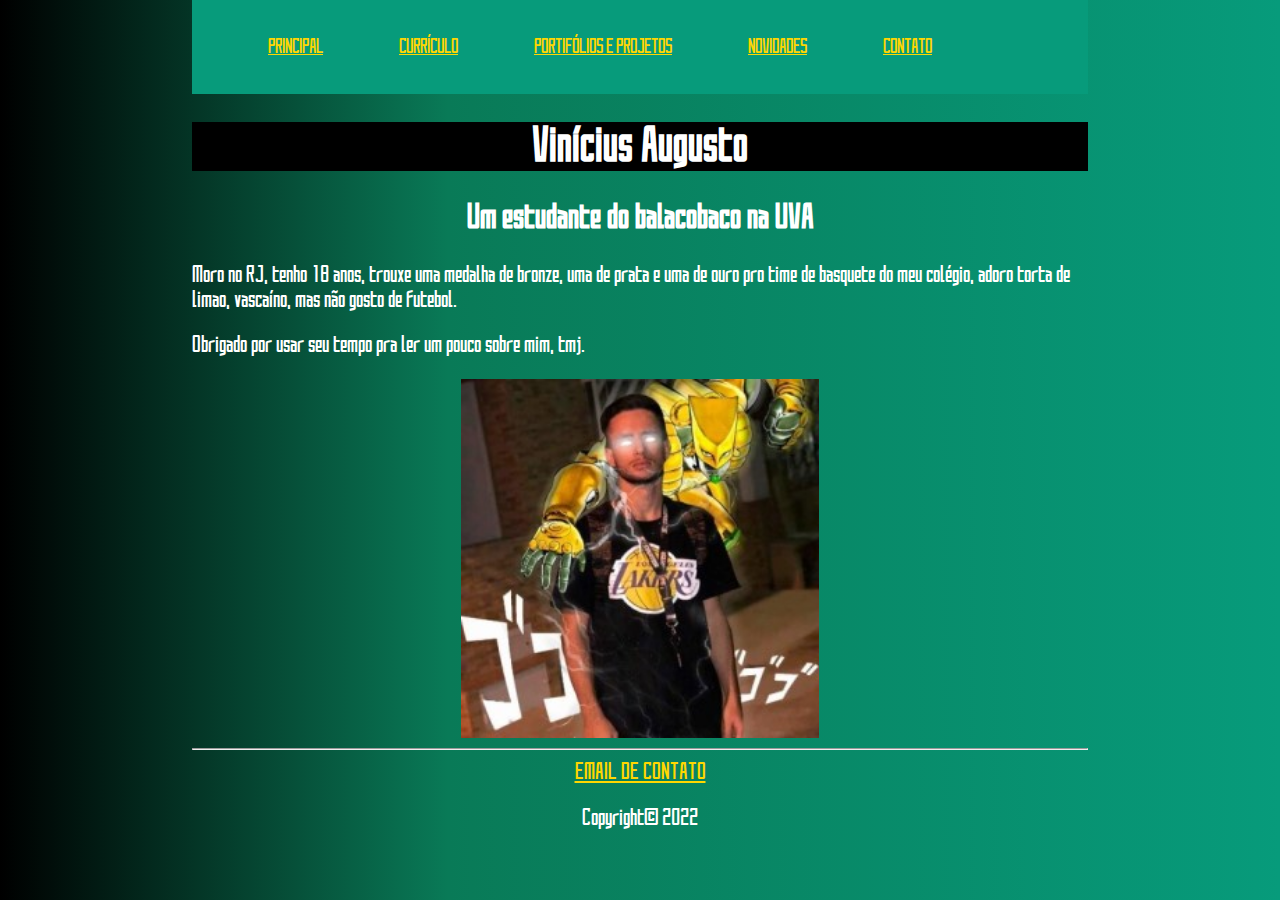
==== index.html @ 31fa61ab "ta dah" ====
<!DOCTYPE html>
<html lang="pt-br">
<head>
    <meta charset="UTF-8">
    <meta http-equiv="X-UA-Compatible" content="IE=edge">
    <meta name="viewport" content="width=device-width, initial-scale=1.0">
    <title>Sobre O Incrível</title>
    <link rel="stylesheet" href="estilo.css">
    <link rel="shortcut icon" href="imagens/toppng.com-anime-girl-manga-icon-372x401.png"
    type="image/x-icon">
    
</head>


<body>
    <header>
    <nav>
        <menu>
        <li><a href="index.html">Principal</a></li>
        <li><a href="Curriculo.html">Currículo</a></li>
        <li><a href="projetos.html">Portifólios e Projetos</a></li>
        <li><a href="novidades.html">Novidades</a></li>
        <li><a href="contatos.html">Contato</a></li>
        </menu>
    </nav>
    </header>
    
    <h1>Vinícius Augusto</h1>
    
    <article>
    <h2>Um estudante do balacobaco na UVA</h2>
    <p>Moro no RJ, tenho 18 anos, trouxe uma medalha de bronze, uma de prata e uma de ouro pro time de basquete 
        do meu colégio, adoro torta de limao, vascaíno, mas não gosto de futebol.</p>
    </article>
    <p>Obrigado por usar seu tempo pra ler um pouco sobre mim, tmj.</p>
    <img src="imagens/zawarudo-min.jpg">
    <hr>
    <footer>
        <a href="mailto:viniguto04@gmail.com">Email de contato</a>
        <p>Copyright© 2022</p>
    </footer>
    
    <!-- <button onclick="window.location.href='https://www.youtube.com/watch?v=dQw4w9WgXcQ';">Saiba Mais!</button> -->
</body>
</html>
---- estilo.css ----
:root{
    --fundo: #0057ff;
    --gradientedefundo: linear-gradient(90deg, rgb(0, 0, 0) 0%, #097a57 35%, #079b7b 100%);
}
    
@font-face 
        {font-family:'SAO';
        src: url(fontes/SAOUIWelcome-Regular.otf) format('opentype'); }
    
body
        {font-family: 'SAO', Times, serif;
        background: var(--gradientedefundo); 
        color: #fff;
        width: 70%;
        margin: auto;
        font-size: 1.3rem}
    
h1, h2
        {font-family: 'SAO', Times, serif;
        text-align: center;}
    
h1 
        {background-color: black;
        text-align: center;}
    
img
        {margin: auto;        
        width: 40%;
        display: block;}
    

button 
        {margin: 0 auto;
        display: inline-block;
        width: 50%;
        border: none;
        padding: 22px;
        background-color: #fff;
        border-radius: 100px;
        font-size: large;}
    
    button:hover{opacity:0.8;}

header nav menu li 
    {display: inline-block;
    margin: 1rem;
    padding: 1.25rem;
    font-size: large;
    color: gold;
    text-align: center;
    text-decoration: none;}


button, a 
{color: gold;
text-transform: uppercase;}


menu 
{background-color: #079b7b;
margin: auto;}

form {text-align: center;}

footer {text-align: center;}
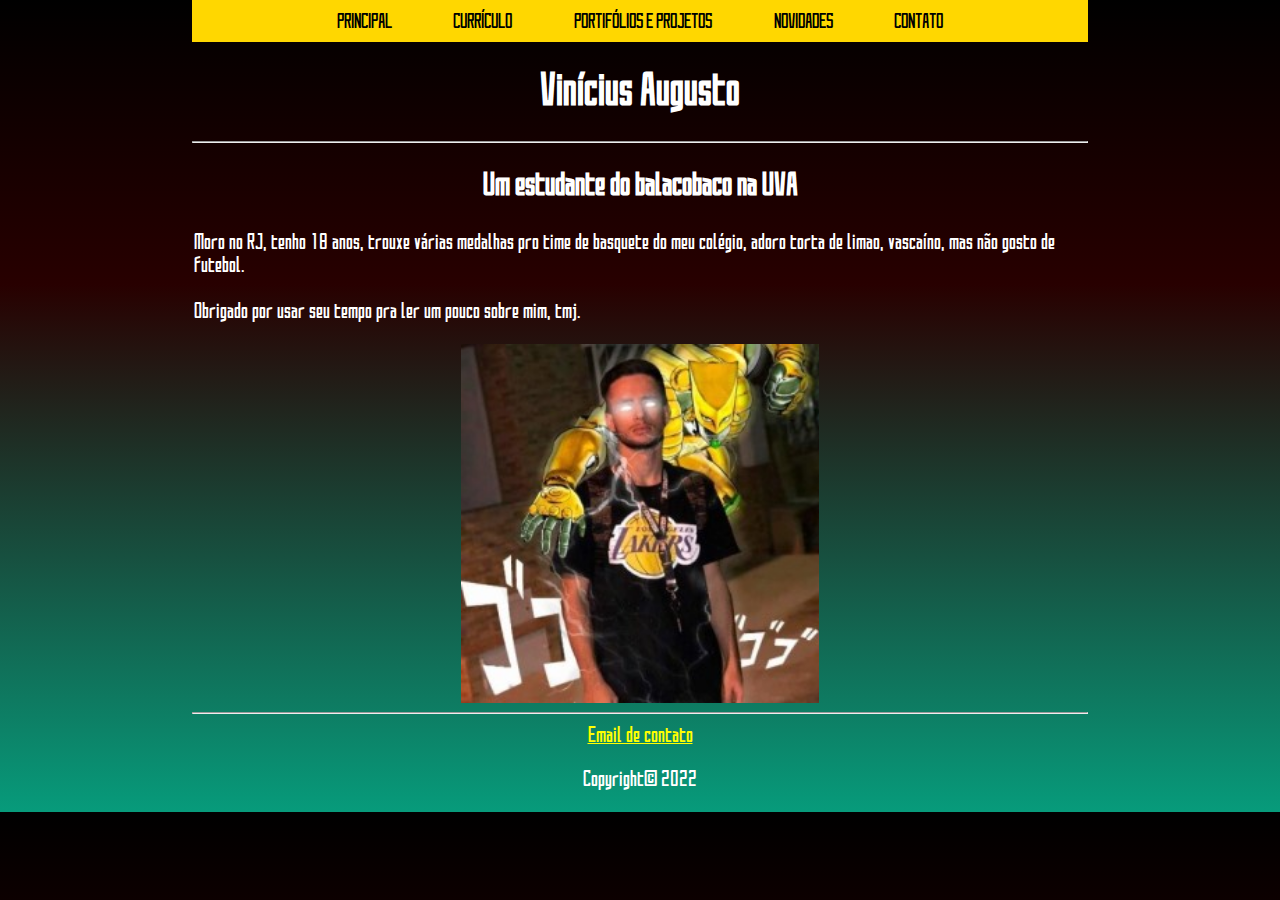
==== commit 435817d4: "Add files via upload" ====
--- a/index.html
+++ b/index.html
@@ -1,45 +1,45 @@
-<!DOCTYPE html>
-<html lang="pt-br">
-<head>
-    <meta charset="UTF-8">
-    <meta http-equiv="X-UA-Compatible" content="IE=edge">
-    <meta name="viewport" content="width=device-width, initial-scale=1.0">
-    <title>Sobre O Incrível</title>
-    <link rel="stylesheet" href="estilo.css">
-    <link rel="shortcut icon" href="imagens/toppng.com-anime-girl-manga-icon-372x401.png"
-    type="image/x-icon">
-    
-</head>
-
-
-<body>
-    <header>
-    <nav>
-        <menu>
-        <li><a href="index.html">Principal</a></li>
-        <li><a href="Curriculo.html">Currículo</a></li>
-        <li><a href="projetos.html">Portifólios e Projetos</a></li>
-        <li><a href="novidades.html">Novidades</a></li>
-        <li><a href="contatos.html">Contato</a></li>
-        </menu>
-    </nav>
-    </header>
-    
-    <h1>Vinícius Augusto</h1>
-    
-    <article>
-    <h2>Um estudante do balacobaco na UVA</h2>
-    <p>Moro no RJ, tenho 18 anos, trouxe uma medalha de bronze, uma de prata e uma de ouro pro time de basquete 
-        do meu colégio, adoro torta de limao, vascaíno, mas não gosto de futebol.</p>
-    </article>
-    <p>Obrigado por usar seu tempo pra ler um pouco sobre mim, tmj.</p>
-    <img src="imagens/zawarudo-min.jpg">
-    <hr>
-    <footer>
-        <a href="mailto:viniguto04@gmail.com">Email de contato</a>
-        <p>Copyright© 2022</p>
-    </footer>
-    
-    <!-- <button onclick="window.location.href='https://www.youtube.com/watch?v=dQw4w9WgXcQ';">Saiba Mais!</button> -->
-</body>
+<!DOCTYPE html>
+<html lang="pt-br">
+<head>
+    <meta charset="UTF-8">
+    <meta http-equiv="X-UA-Compatible" content="IE=edge">
+    <meta name="viewport" content="width=device-width, initial-scale=1.0">
+    <title>Sobre O Incrível</title>
+    <link rel="stylesheet" href="estilo.css">
+    <link rel="shortcut icon" href="imagens/toppng.com-anime-girl-manga-icon-372x401.png"
+    type="image/x-icon">
+    
+</head>
+
+
+<body>
+    <header>
+    <nav>
+        <menu>
+        <li><a href="index.html">Principal</a></li>
+        <li><a href="Curriculo.html">Currículo</a></li>
+        <li><a href="projetos.html">Portifólios e Projetos</a></li>
+        <li><a href="novidades.html">Novidades</a></li>
+        <li><a href="contatos.html">Contato</a></li>
+        </menu>
+    </nav>
+    </header>
+    
+    <h1>Vinícius Augusto</h1>
+    <hr>
+
+    <article>
+    <h2>Um estudante do balacobaco na UVA</h2>
+    <p>Moro no RJ, tenho 18 anos, trouxe várias medalhas pro time de basquete 
+        do meu colégio, adoro torta de limao, vascaíno, mas não gosto de futebol.</p>
+    </article>
+    <p>Obrigado por usar seu tempo pra ler um pouco sobre mim, tmj.</p>
+    <img src="imagens/zawarudo-min.jpg" alt="uma foto minha">
+    <hr>
+    <footer>
+        <a href="mailto:viniguto04@gmail.com">Email de contato</a>
+        <p>Copyright© 2022</p>
+    </footer>
+    
+</body>
 </html>--- a/estilo.css
+++ b/estilo.css
@@ -1,65 +1,70 @@
-:root{
-    --fundo: #0057ff;
-    --gradientedefundo: linear-gradient(90deg, rgb(0, 0, 0) 0%, #097a57 35%, #079b7b 100%);
-}
-    
-@font-face 
-        {font-family:'SAO';
-        src: url(fontes/SAOUIWelcome-Regular.otf) format('opentype'); }
-    
-body
-        {font-family: 'SAO', Times, serif;
-        background: var(--gradientedefundo); 
-        color: #fff;
-        width: 70%;
-        margin: auto;
-        font-size: 1.3rem}
-    
-h1, h2
-        {font-family: 'SAO', Times, serif;
-        text-align: center;}
-    
-h1 
-        {background-color: black;
-        text-align: center;}
-    
-img
-        {margin: auto;        
-        width: 40%;
-        display: block;}
-    
-
-button 
-        {margin: 0 auto;
-        display: inline-block;
-        width: 50%;
-        border: none;
-        padding: 22px;
-        background-color: #fff;
-        border-radius: 100px;
-        font-size: large;}
-    
-    button:hover{opacity:0.8;}
-
-header nav menu li 
-    {display: inline-block;
-    margin: 1rem;
-    padding: 1.25rem;
-    font-size: large;
-    color: gold;
-    text-align: center;
-    text-decoration: none;}
-
-
-button, a 
-{color: gold;
-text-transform: uppercase;}
-
-
-menu 
-{background-color: #079b7b;
-margin: auto;}
-
-form {text-align: center;}
-
-footer {text-align: center;}+:root {
+    --gradientedefundo: linear-gradient( rgb(0, 0, 0) 0%, rgb(40, 0, 0) 35%, rgb(7, 155, 123) 100%); 
+        font-family: 'SAO', 'Franklin Gothic Medium', 'Arial Narrow', Arial, sans-serif;
+        font-size: 1.2rem;}
+    
+@font-face 
+        {font-family:'SAO';
+        src: url(fontes/SAOUIWelcome-Regular.otf) format('opentype'); }
+    
+body
+        {background: var(--gradientedefundo); 
+        color: #fff;
+        width: 70%;
+        margin: auto;}
+    
+h1, h2, h3
+        {text-align: center;}
+    
+h1      {text-align: center;}
+
+h2 {padding: 0.1rem;}
+
+p {padding: 0.1rem;}
+    
+img
+        {margin: auto;        
+        width: 40%;
+        display: block;}
+
+    
+menu 
+        {background-color: gold;
+        margin: auto;
+        text-align: center;
+        padding: 0.5rem;}
+
+
+nav menu li 
+    {display: inline;
+    margin: auto;
+    padding: 0rem;
+    font-size: large;
+    color: gold;
+    text-align: center;
+    text-decoration: none;}
+
+
+menu li a 
+{color: rgb(0, 0, 0);
+text-transform: uppercase;
+text-align: center;
+text-decoration: none;
+padding: 1.5rem;}
+
+address ul li a {text-decoration: none;
+display: flex;}
+
+a {text-align: center;
+color: yellow;}
+
+a:hover {color: rgb(255, 255, 255);}
+
+form {text-align: center;}
+
+footer {display: block;
+        text-align: center;}
+
+.container{     display: flex;
+                align-items: center;
+                margin: 0 auto;}
